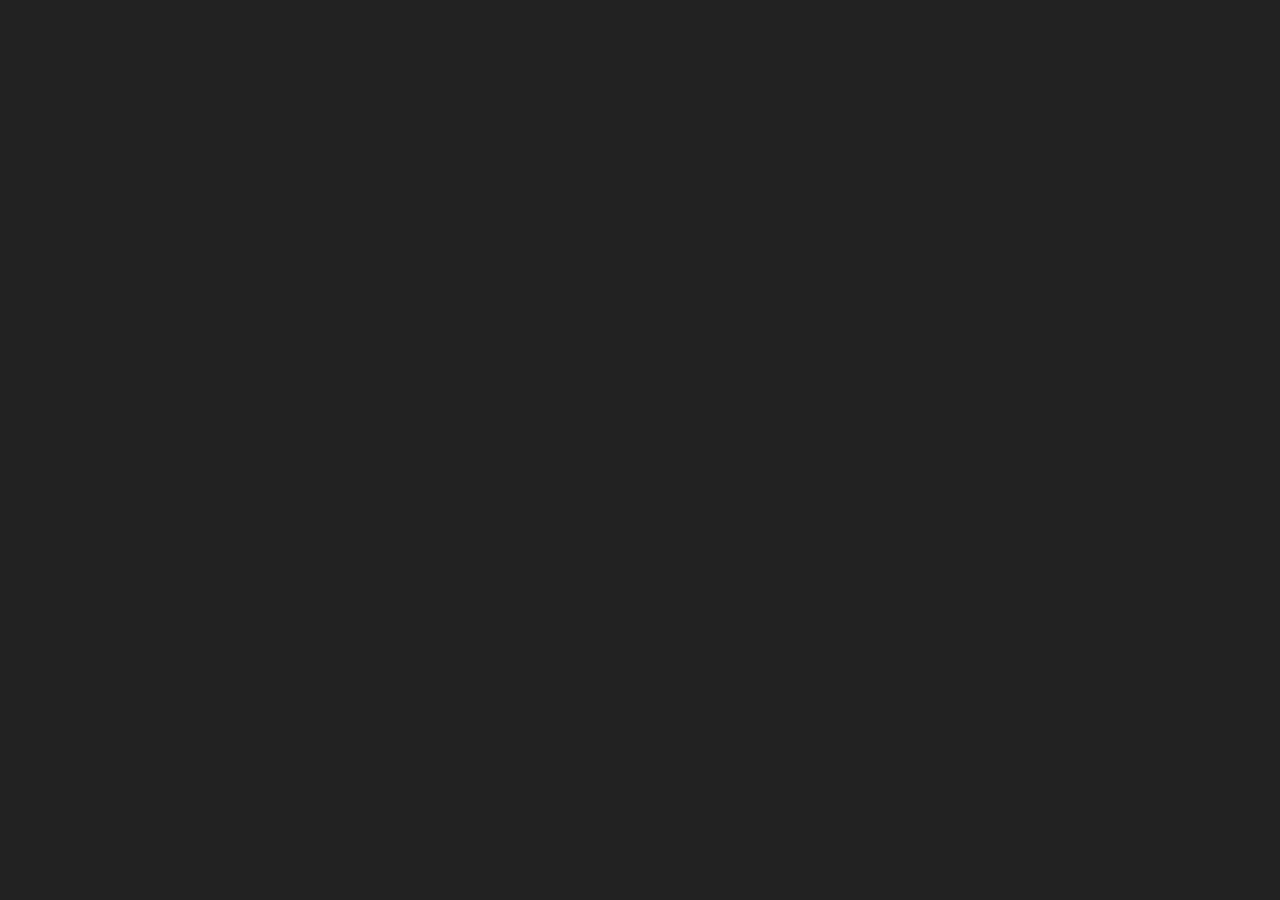
==== index.html @ 8828d4c7 "added octcat icon" ====
<!DOCTYPE html>
<!--
 *  Copyright (c) 2015 The WebRTC project authors. All Rights Reserved.
 *
 *  Use of this source code is governed by a BSD-style license
 *  that can be found in the LICENSE file in the root of the source
 *  tree.
-->
<html>
<head>

  <meta charset="utf-8">
  <meta name="description" content="WebRTC code samples">
  <meta name="viewport" content="width=device-width, user-scalable=yes, initial-scale=1, maximum-scale=1">
  <!-- meta itemprop="description" content="Client-side WebRTC code samples">
  <meta itemprop="image" content="../../../images/webrtc-icon-192x192.png">
  <meta itemprop="name" content="WebRTC code samples" -->
  <meta name="mobile-web-app-capable" content="yes">
  <meta id="theme-color" name="theme-color" content="#ffffff">

  <base target="_blank">

  <title>Byotics: Maker Festival Toronto 2016</title>

  <link rel="icon" sizes="192x192" href="../../../images/webrtc-icon-192x192.png">
  <link href="//fonts.googleapis.com/css?family=Roboto:300,400,500,700" rel="stylesheet" type="text/css">
  <link rel="stylesheet" href="css/main.css">

	<style>
		#gum-local {
			position: relative;
			/*margin-top: -21.75em;*/

			/* Preserve aspet ratio */
			/*min-width: 100%;
			min-height: 100%;*/
		}

		
	</style>
	
</head>

<body>
	
	<video id="gum-local" autoplay></video>

    <div id="errorMsg"></div>

  <div id="container">

    <h1><strong>Byotics</strong></h1>
		
	  <p class="description">A <a href="http://makerfestival.ca/events/hacking-biology-and-computing/" title="Maker Festival Toronto 2016">Maker Festival</a> x <a href="https://www.facebook.com/events/1317393211623405/" title="LabT.O. Co-Working">LabTO</a> showcase on biology & computer science hacking
		</p>
		
		<p class="copy">&copy; 2016 <a href="https://de.linkedin.com/hiconnie" title="Linkedin">Connie Leung</a> | <a href="https://github.com/connieleung/byotics-makerfestival">
			<svg aria-hidden="true" class="octicon octicon-mark-github" height="24" version="1.1" viewBox="0 0 16 16" width="24"><path class="octicon" d="M8 0C3.58 0 0 3.58 0 8c0 3.54 2.29 6.53 5.47 7.59.4.07.55-.17.55-.38 0-.19-.01-.82-.01-1.49-2.01.37-2.53-.49-2.69-.94-.09-.23-.48-.94-.82-1.13-.28-.15-.68-.52-.01-.53.63-.01 1.08.58 1.23.82.72 1.21 1.87.87 2.33.66.07-.52.28-.87.51-1.07-1.78-.2-3.64-.89-3.64-3.95 0-.87.31-1.59.82-2.15-.08-.2-.36-1.02.08-2.12 0 0 .67-.21 2.2.82.64-.18 1.32-.27 2-.27.68 0 1.36.09 2 .27 1.53-1.04 2.2-.82 2.2-.82.44 1.1.16 1.92.08 2.12.51.56.82 1.27.82 2.15 0 3.07-1.87 3.75-3.65 3.95.29.25.54.73.54 1.48 0 1.07-.01 1.93-.01 2.2 0 .21.15.46.55.38A8.013 8.013 0 0 0 16 8c0-4.42-3.58-8-8-8z"></path></svg>
			</a></p>

  </div>

	<!-- browser retrofitting -->
  <script src="https://webrtc.github.io/samples/src/js/adapter.js"></script>
	
	<!-- window performance -->
  <script src="https://webrtc.github.io/samples/src/js/common.js"></script>
	
	<!-- browser defining constraints -->
  <script src="https://webrtc.github.io/samples/src/content/getusermedia/gum/js/main.js"></script>
	
	<script>
	var elem = document.getElementById("gum-local");
		if (elem.requestFullscreen) {
			elem.requestFullscreen();
		}
	</script>

</body>
</html>
---- css/main.css ----
/*
 *  Copyright (c) 2015 The WebRTC project authors. All Rights Reserved.
 *
 *  Use of this source code is governed by a BSD-style license
 *  that can be found in the LICENSE file in the root of the source
 *  tree.
 */
.hidden {
  display: none;
}

.highlight {
  background-color: #eee;
  font-size: 1.2em;
  margin: 0 0 30px 0;
  padding: 0.2em 1.5em;
}
.warning {
  color: red;
  font-weight: 400;
}

div#errorMsg p {
  color: #F00;
}

body {
  font-family: 'Roboto', sans-serif;
  font-weight: 300;
}

a {
color: #6fa8dc;
font-weight: 300;
text-decoration: none;
}

a:hover {
color: #3d85c6;
text-decoration: underline;
}

a#viewSource {
display: block;
margin: 1.3em 0 0 0;
border-top: 1px solid #999;
padding: 1em 0 0 0;
}

div#links a {
display: block;
line-height: 1.3em;
margin: 0 0 1.5em 0;
}

div.outputSelector {
margin: -1.3em 0 2em 0;
}

@media screen and (min-width: 1000px) {
/* hack! to detect non-touch devices */
  div#links a {
		line-height: 0.8em;
  }
}

h1 a {
font-weight: bolder;
margin: 0 10px 0 0;
white-space: nowrap;
}

audio {
max-width: 100%;
}

body {
font-family: 'Roboto', sans-serif;
margin: 0;
padding: 0;
word-break: break-word;
	
	background: #222;
}

button {
background-color: #d84a38;
border: none;
border-radius: 2px;
color: white;
font-family: 'Roboto', sans-serif;
font-size: 0.8em;
margin: 0 0 1em 0;
padding: 0.5em 0.7em 0.6em 0.7em;
}

button:active {
background-color: #cf402f;
}

button:hover {
background-color: #cf402f;
}

button[disabled] {
color: #ccc;
}

button[disabled]:hover {
background-color: #d84a38;
}

canvas {
  background-color: #ccc;
  max-width: 100%;
  width: 100%;
}

code {
font-family: 'Roboto', sans-serif;
font-weight: 400;
}

div#container {
/*margin: 0 auto 0 auto;
max-width: 40em;
padding: 1em 1.5em 1.3em 1.5em;*/
	  /*margin-top: -75%;*/
	margin-top: -65%;
	padding: 2em;
}

div#links {
	padding: 0.5em 0 0 0;
}

h1 {
border-bottom: 1px solid #ccc;
font-family: 'Roboto', sans-serif;
font-weight: 500;
margin: 0 0 0.8em 0;
padding: 0 0 0.2em 0;
}

#container h1 {
	color: azure;
	font-weight: bolder;
	text-transform: uppercase;
	letter-spacing: 0.15em;
}

h2 {
color: #444;
font-size: 1em;
font-weight: 500;
line-height: 1.2em;
margin: 0 0 0.8em 0;
}

h3 {
border-top: 1px solid #eee;
color: #666;
font-weight: 500;
margin: 20px 0 10px 0;
padding: 10px 0 0 0;
white-space: nowrap;
}

html {
/* avoid annoying page width change
when moving from the home page */
overflow-y: hidden;
}

img {
border: none;
max-width: 100%;
}

input[type=radio] {
position: relative;
top: -1px;
}

p {
	color: #444;
	font-weight: 300;
	line-height: 1.6em;
}

p.description {
	color: rgba(240,255,255,0.65);
	letter-spacing: 0.1em;
	font-size: 70%;
	text-transform: uppercase;
}

p.copy {
	font-size: 60%;
	opacity: .5;
	margin-top: 40%;
	float: right;
	color: rgba(240,255,255,0.25);
	text-transform: uppercase;
	letter-spacing: 0.15em;
	margin-bottom: 0;
}

p#data {
	border-top: 1px dotted #666;
	font-family: Courier New, monospace;
	line-height: 1.3em;
	max-height: 1000px;
	overflow-y: auto;
	padding: 1em 0 0 0;
}

p.borderBelow {
	border-bottom: 1px solid #aaa;
	padding: 0 0 20px 0;
}

section p:last-of-type {
	margin: 0;
}

section {
  border-bottom: 1px solid #eee;
  margin: 0 0 30px 0;
  padding: 0 0 20px 0;
}

section:last-of-type {
  border-bottom: none;
  padding: 0 0 1em 0;
}

select {
  margin: 0 1em 1em 0;
  position: relative;
  top: -1px;
}

h1 span {
  white-space: nowrap;
}

strong {
  font-weight: 500;
}

textarea {
  font-family: 'Roboto', sans-serif;
}

video {
	width: 100%;
	height: 100%;
	z-index: -100;
	margin-top: -21.75em;
	/*position: fixed;
	min-height: 100%;
  min-width: 100%;
	object-position: inherit;*/
}

/* ---------------------------------------------------------------------- */

@media screen and (max-width: 1600px) {
	#gum-local {
    margin-top: -13em;
	}
	div#container {
    margin-top: -59%;
    font-size: 150%;
	}
	p.description {
		font-size: 50%;
		margin-top: -1em;
	}
	p.copy {
		margin-top: 39%;
	}
}

@media screen and (min-width: 1439px) and (max-height: 1599px) {
	#gum-local {
    margin-top: -15em;
	}
	div#container {
    margin-top: -65%;
		font-size: 250%;
	}
	p.copy {
		margin-top: 40%;
	}
}

/* Nexus 10 */
@media screen and (max-width: 1279px) and (min-height: 799px) /* landscape */ {
	#gum-local {
    margin-top: auto;
	}
	div#container {
    margin-top: -76%;
		font-size: 145%;
	}
	p.copy {
		margin-top: 46%;
	}
}

/* iPad Mini, iPad */
@media screen and (max-width: 1279px) and (min-width: 1023px) and (max-height: 770px)/* landscape */ {
	#gum-local {
    margin-top: auto;
	}
	div#container {
    margin-top: -76%;
		font-size: 145%;
	}
	p.copy {
		margin-top: 56%;
	}
}

/* Nexus 5x, Nexus 6P, Nexus 5x, iPhone 6, iPhone 6+ */
@media screen and (max-width: 773px) and (min-width: 641px) {
	#gum-local {
    margin-top: auto;
	}
	div#container {
    margin-top: -75%; /*-77%;*/
		font-size: 75%;
	}
	p.copy {
		margin-top: 40%;
	}
}

/* Galaxy Note 2, S III or S3, Galaxy S4 , S5 */
@media screen and (max-width: 651px) and (min-width: 639px) and (max-height: 361px) {
	#gum-local {
    margin-top: auto;
	}
	div#container {
    margin-top: -77%;
		font-size: 70%;
	}
	p.copy {
		margin-top: 40%;
	}
}

/* iPhone 5 */
@media screen and (max-width: 639px) and (min-width: 551px) {
  .highlight {
    font-size: 1em;
    margin: 0 0 20px 0;
    padding: 0.2em 1em;
  }
  h1 {
    font-size: 24px;
  }
	#gum-local {
	margin-top: auto;
	}
	div#container {
    margin-top: -77%;
		font-size: 40%;
	}
	p.copy {
		margin-top: 38%;
	}
}

@media screen and (max-width: 550px) and (min-width: 481px) {
  button:active {
    background-color: darkRed;
  }
  h1 {
    font-size: 22px;
  }
}

/* iPhone 4 */
@media screen and (max-width: 480px) and (max-height: 321px) {
  h1 {
    font-size: 20px;
  }
	#gum-local {
	margin-top: auto;
	}
	div#container {
    margin-top: -77%;
		font-size: 40%;
	}
	p.copy {
		margin-top: 48%;
	}
}


svg.octicon {
	opacity: 1;
  margin-bottom: -5px;
}
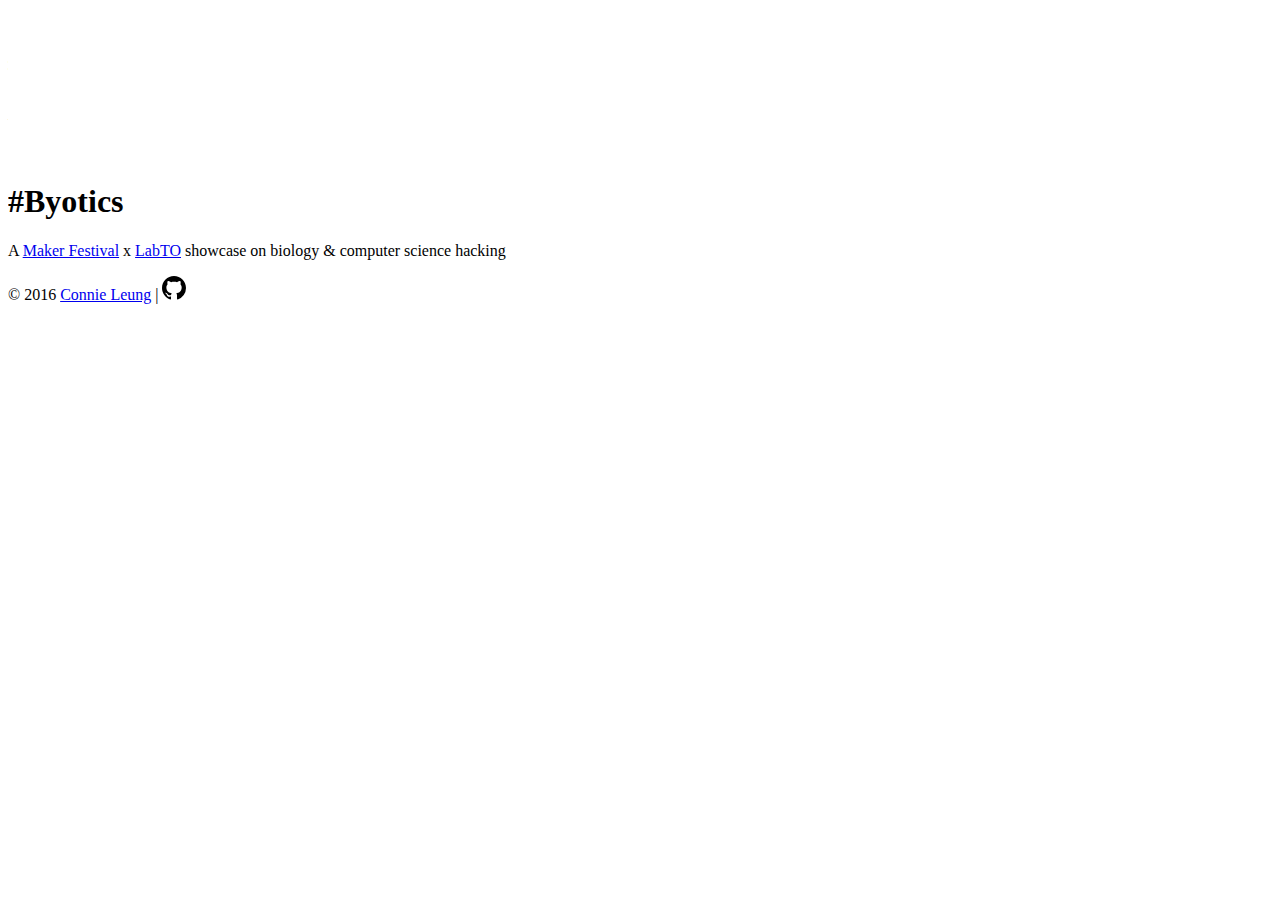
==== commit 8414ebf2: "rename index2 > index" ====
--- a/index.html
+++ b/index.html
@@ -1,80 +1,85 @@
 <!DOCTYPE html>
-<!--
- *  Copyright (c) 2015 The WebRTC project authors. All Rights Reserved.
- *
- *  Use of this source code is governed by a BSD-style license
- *  that can be found in the LICENSE file in the root of the source
- *  tree.
--->
+<!-- --------------------------------------------------
+* Copyright (c) 2016 Connie Leung
+* Please site or reference @HalloConnie
+* Layout source: http://codepen.io/halloconnie/pen/NNKMPM
+*
+* https://github.com/connieleung/
+* https://twitter.com/HalloConnie
+--------------------------------------------------- -->
+
 <html>
-<head>
+	<head lang="en">
+		
+		<meta charset="UTF-8">
+		<meta http-equiv="X-UA-Compatible" content="IE=edge">
+		
+		<meta name="description" content="Maker festival toronto 2016 byotics Connie Leung LabTO biohacking biology computer science material science">
+  	<meta name="viewport" content="width=device-width, user-scalable=yes, initial-scale=1, maximum-scale=1">
+		<meta name="mobile-web-app-capable" content="yes">
 
-  <meta charset="utf-8">
-  <meta name="description" content="WebRTC code samples">
-  <meta name="viewport" content="width=device-width, user-scalable=yes, initial-scale=1, maximum-scale=1">
-  <!-- meta itemprop="description" content="Client-side WebRTC code samples">
-  <meta itemprop="image" content="../../../images/webrtc-icon-192x192.png">
-  <meta itemprop="name" content="WebRTC code samples" -->
-  <meta name="mobile-web-app-capable" content="yes">
-  <meta id="theme-color" name="theme-color" content="#ffffff">
+		<base target="_blank">
 
-  <base target="_blank">
+  	<title>Byotics: Maker Festival Toronto 2016</title>
+		
+		<link href="//fonts.googleapis.com/css?family=Roboto:300,400,500,700" rel="stylesheet" type="text/css">
+		
+		<link rel="stylesheet" href="css/video.css">
+		
+	</head>
+	
+  <body>
 
-  <title>Byotics: Maker Festival Toronto 2016</title>
+		<!-- div class="page-wrapper" -->
+			
+			<div class="fullscreen-bg">
+				
+				<!-- FULLSCREEN BACKGROUND CAMERA VIDEO -->
+				<!-- webrtc camera -->
+				<video id="gum-local" autoplay class="fullscreen-bg_video" poster="assets/img/ParameciumFeeding.gif">
+					
+					<!-- Not visible on Chrome -->
+					<source src="assets/vid/microscope-ggj01.mp4" type="video/mp4">
+					<source src="assets/vid/microscope-ggj01.ogv" type="video/ogg">
+					<source src="assets/vid/microscope-ggj01.webm" type="video/webm">
+					
+				</video>
+				
+				<div id="errorMsg"></div>
+				
+    	</div>
+			
+			<div class="content">
+				<!-- Title -->
+				<h1 class="title"><strong><span class="hashtagB">#</span>Byotics</strong></h1>
+				
+        <!-- Description -->
+				<p class="description">A <a href="http://makerfestival.ca/events/hacking-biology-and-computing/" title="Maker Festival Toronto 2016" target="_blank">Maker Festival</a> x <a href="https://www.facebook.com/events/1317393211623405/" title="LabT.O. Co-Working" target="_blank">LabTO</a> showcase on biology & computer science hacking
+				</p>
+			
+				<!-- FOOTER -->
+				<footer>
+					<p class="copy">
+						&copy; 2016 <a href="https://ca.linkedin.com/in/hiconnie" title="Linkedin" target="_blank">Connie Leung</a> | <a href="https://github.com/connieleung/byotics-makerfestival" target="_blank">
+						<svg aria-hidden="true" class="octicon octicon-mark-github" height="24" version="1.1" viewBox="0 0 16 16" width="24"><path class="octicon" d="M8 0C3.58 0 0 3.58 0 8c0 3.54 2.29 6.53 5.47 7.59.4.07.55-.17.55-.38 0-.19-.01-.82-.01-1.49-2.01.37-2.53-.49-2.69-.94-.09-.23-.48-.94-.82-1.13-.28-.15-.68-.52-.01-.53.63-.01 1.08.58 1.23.82.72 1.21 1.87.87 2.33.66.07-.52.28-.87.51-1.07-1.78-.2-3.64-.89-3.64-3.95 0-.87.31-1.59.82-2.15-.08-.2-.36-1.02.08-2.12 0 0 .67-.21 2.2.82.64-.18 1.32-.27 2-.27.68 0 1.36.09 2 .27 1.53-1.04 2.2-.82 2.2-.82.44 1.1.16 1.92.08 2.12.51.56.82 1.27.82 2.15 0 3.07-1.87 3.75-3.65 3.95.29.25.54.73.54 1.48 0 1.07-.01 1.93-.01 2.2 0 .21.15.46.55.38A8.013 8.013 0 0 0 16 8c0-4.42-3.58-8-8-8z"></path></svg>
+						</a>
+					</p>
+				</footer>
+			
+			</div>
 
-  <link rel="icon" sizes="192x192" href="../../../images/webrtc-icon-192x192.png">
-  <link href="//fonts.googleapis.com/css?family=Roboto:300,400,500,700" rel="stylesheet" type="text/css">
-  <link rel="stylesheet" href="css/main.css">
+			
+		<!-- /div -->
+		
+		<!-- browser retrofitting / RTCPeerConnection -->
+		<script src="https://webrtc.github.io/samples/src/js/adapter.js"></script>
 
-	<style>
-		#gum-local {
-			position: relative;
-			/*margin-top: -21.75em;*/
+		<!-- window performance -->
+		<script src="https://webrtc.github.io/samples/src/js/common.js"></script>
 
-			/* Preserve aspet ratio */
-			/*min-width: 100%;
-			min-height: 100%;*/
-		}
+		<!-- browser defining constraints -->
+		<script src="https://webrtc.github.io/samples/src/content/getusermedia/gum/js/main.js"></script>
 
-		
-	</style>
-	
-</head>
-
-<body>
-	
-	<video id="gum-local" autoplay></video>
-
-    <div id="errorMsg"></div>
-
-  <div id="container">
-
-    <h1><strong>Byotics</strong></h1>
-		
-	  <p class="description">A <a href="http://makerfestival.ca/events/hacking-biology-and-computing/" title="Maker Festival Toronto 2016">Maker Festival</a> x <a href="https://www.facebook.com/events/1317393211623405/" title="LabT.O. Co-Working">LabTO</a> showcase on biology & computer science hacking
-		</p>
-		
-		<p class="copy">&copy; 2016 <a href="https://de.linkedin.com/hiconnie" title="Linkedin">Connie Leung</a> | <a href="https://github.com/connieleung/byotics-makerfestival">
-			<svg aria-hidden="true" class="octicon octicon-mark-github" height="24" version="1.1" viewBox="0 0 16 16" width="24"><path class="octicon" d="M8 0C3.58 0 0 3.58 0 8c0 3.54 2.29 6.53 5.47 7.59.4.07.55-.17.55-.38 0-.19-.01-.82-.01-1.49-2.01.37-2.53-.49-2.69-.94-.09-.23-.48-.94-.82-1.13-.28-.15-.68-.52-.01-.53.63-.01 1.08.58 1.23.82.72 1.21 1.87.87 2.33.66.07-.52.28-.87.51-1.07-1.78-.2-3.64-.89-3.64-3.95 0-.87.31-1.59.82-2.15-.08-.2-.36-1.02.08-2.12 0 0 .67-.21 2.2.82.64-.18 1.32-.27 2-.27.68 0 1.36.09 2 .27 1.53-1.04 2.2-.82 2.2-.82.44 1.1.16 1.92.08 2.12.51.56.82 1.27.82 2.15 0 3.07-1.87 3.75-3.65 3.95.29.25.54.73.54 1.48 0 1.07-.01 1.93-.01 2.2 0 .21.15.46.55.38A8.013 8.013 0 0 0 16 8c0-4.42-3.58-8-8-8z"></path></svg>
-			</a></p>
-
-  </div>
-
-	<!-- browser retrofitting -->
-  <script src="https://webrtc.github.io/samples/src/js/adapter.js"></script>
-	
-	<!-- window performance -->
-  <script src="https://webrtc.github.io/samples/src/js/common.js"></script>
-	
-	<!-- browser defining constraints -->
-  <script src="https://webrtc.github.io/samples/src/content/getusermedia/gum/js/main.js"></script>
-	
-	<script>
-	var elem = document.getElementById("gum-local");
-		if (elem.requestFullscreen) {
-			elem.requestFullscreen();
-		}
-	</script>
-
-</body>
+		<!-- Got lazy saving the scripts locally. Message me on GitHub if they break -->
+	</body>
 </html>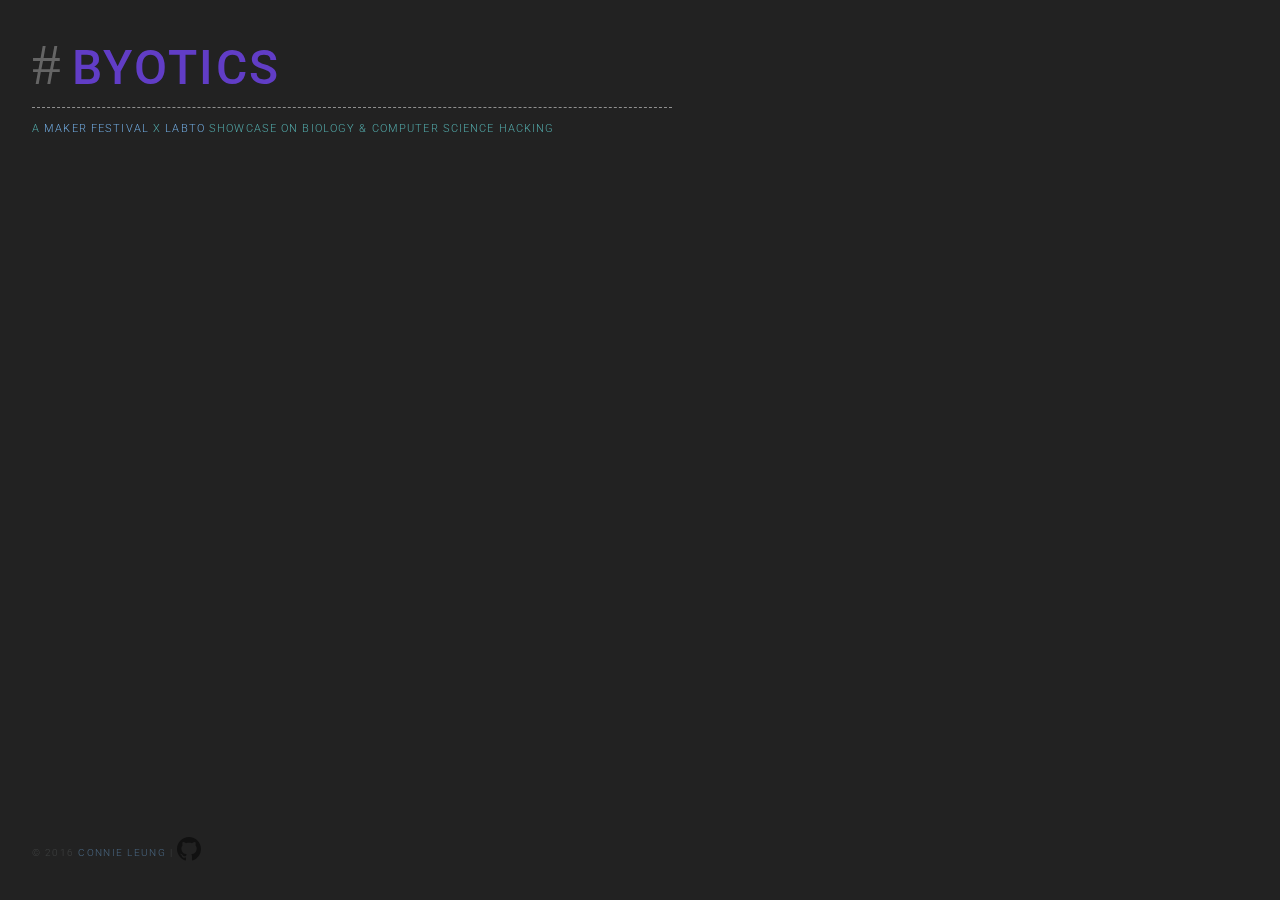
==== commit 8167124a: "rename jsfeat2 > index" ====
--- a/index.html
+++ b/index.html
@@ -14,7 +14,7 @@
 		<meta charset="UTF-8">
 		<meta http-equiv="X-UA-Compatible" content="IE=edge">
 		
-		<meta name="description" content="Maker festival toronto 2016 byotics Connie Leung LabTO biohacking biology computer science material science">
+		<meta name="description" content="Maker festival toronto 2016 byotics Connie Leung LabTO biohacking biology computer science material science javascript computer vision opencv">
   	<meta name="viewport" content="width=device-width, user-scalable=yes, initial-scale=1, maximum-scale=1">
 		<meta name="mobile-web-app-capable" content="yes">
 
@@ -24,7 +24,8 @@
 		
 		<link href="//fonts.googleapis.com/css?family=Roboto:300,400,500,700" rel="stylesheet" type="text/css">
 		
-		<link rel="stylesheet" href="css/video.css">
+		<link rel="stylesheet" href="css/jsfeat-vid.css">
+		<link rel="stylesheet" href="css/jsfeat.css">
 		
 	</head>
 	
@@ -36,14 +37,24 @@
 				
 				<!-- FULLSCREEN BACKGROUND CAMERA VIDEO -->
 				<!-- webrtc camera -->
-				<video id="gum-local" autoplay class="fullscreen-bg_video" poster="assets/img/ParameciumFeeding.gif">
+				<video id="webcam" autoplay poster="assets/img/ParameciumFeeding.gif" style="display:none;"></video>
+            <div>
+								<!-- 
+								1920 x 1090 
+								width="1920" height="1300"
+								(width="1720" height="1300")
+								-->
+                <canvas id="canvas" width="1320" height="900"></canvas>
+							
+                <div id="no_rtc" class="alert alert-error" style="display:none;position:fixed;"></div>
+                <div id="log" class="alert alert-info"></div>
+            </div>
+				
+				
+					<!-- source src="assets/vid/microscope-ggj01.mp4" type="video/mp4">
+					<source src="assets/vid/microscope-ggj01.ogv" type="video/ogg">
+					<source src="assets/vid/microscope-ggj01.webm" type="video/webm"-->
 					
-					<!-- Not visible on Chrome -->
-					<source src="assets/vid/microscope-ggj01.mp4" type="video/mp4">
-					<source src="assets/vid/microscope-ggj01.ogv" type="video/ogg">
-					<source src="assets/vid/microscope-ggj01.webm" type="video/webm">
-					
-				</video>
 				
 				<div id="errorMsg"></div>
 				
@@ -71,15 +82,260 @@
 			
 		<!-- /div -->
 		
+		<!-- Got lazy saving the scripts locally. Message me on GitHub if they break -->
+		
 		<!-- browser retrofitting / RTCPeerConnection -->
-		<script src="https://webrtc.github.io/samples/src/js/adapter.js"></script>
+		<script type="text/javascript" src="https://webrtc.github.io/samples/src/js/adapter.js"></script>
 
 		<!-- window performance -->
-		<script src="https://webrtc.github.io/samples/src/js/common.js"></script>
-
-		<!-- browser defining constraints -->
-		<script src="https://webrtc.github.io/samples/src/content/getusermedia/gum/js/main.js"></script>
-
-		<!-- Got lazy saving the scripts locally. Message me on GitHub if they break -->
+		<script type="text/javascript" src="https://webrtc.github.io/samples/src/js/common.js"></script>
+
+		<!-- JSFeat: JavaScript Computer Vision Library Scripts -->
+		<script type="text/javascript" src="https://ajax.googleapis.com/ajax/libs/jquery/1.8.2/jquery.min.js"></script>
+		
+    <script type="text/javascript" src="js/jsfeat/jsfeat-min.js"></script>
+    <!--script type="text/javascript" src="js/jsfeat/jsfeat.js"></script-->
+		
+		<script type="text/javascript" src="https://inspirit.github.io/jsfeat/js/frontalface.js"></script>
+
+		<!-- browser compatibility: requestAnimationFrame -->
+    <script type="text/javascript" src="https://inspirit.github.io/jsfeat/js/compatibility.js"></script>
+		
+		<!-- frame rate counter and refresher - FPS? Control Panel -->
+		<script type="text/javascript" src="https://inspirit.github.io/jsfeat/js/profiler.js"></script>
+		
+		<!-- JSFeat Particle Control Panel: .dg -->
+		<script type="text/javascript" src="js/jsfeat/dat.gui.min.js"></script>
+		<!--script type="text/javascript" src="https://inspirit.github.io/jsfeat/js/dat.gui.min.js"></script -->
+		
+		<!--script type="text/javascript" src="js/jsfeat/jsfeat_orb.js"></script-->
+		<!-- script type="text/javascript" src="js/jsfeat/jsfeat_haar.js"></script -->
+		<!-- script type="text/javascript" src="js/jsfeat/jsfeat_yape06.js"></script -->
+		
+		<script>
+			$(window).load(function() {
+            "use strict";
+
+            // lets do some fun
+            var video = document.getElementById('webcam');
+            var canvas = document.getElementById('canvas');
+            try {
+                var attempts = 0;
+                var readyListener = function(event) {
+                    findVideoSize();
+                };
+                var findVideoSize = function() {
+                    if(video.videoWidth > 0 && video.videoHeight > 0) {
+                        video.removeEventListener('loadeddata', readyListener);
+                        onDimensionsReady(video.videoWidth, video.videoHeight);
+                    } else {
+                        if(attempts < 10) {
+                            attempts++;
+                            setTimeout(findVideoSize, 200);
+                        } else {
+                            onDimensionsReady(1320, 900);
+                        }
+                    }
+                };
+                var onDimensionsReady = function(width, height) {
+                    demo_app(width, height);
+                    compatibility.requestAnimationFrame(tick);
+                };
+
+                video.addEventListener('loadeddata', readyListener);
+
+                compatibility.getUserMedia({video: true}, function(stream) {
+                    try {
+                        video.src = compatibility.URL.createObjectURL(stream);
+                    } catch (error) {
+                        video.src = stream;
+                    }
+                    setTimeout(function() {
+                            video.play();
+                        }, 500);
+                }, function (error) {
+                    $('#canvas').hide();
+                    $('#log').hide();
+                    $('#no_rtc').html('<h4>WebRTC not available.</h4>');
+                    $('#no_rtc').show();
+                });
+            } catch (error) {
+                $('#canvas').hide();
+                $('#log').hide();
+                $('#no_rtc').html('<h4>Something goes wrong...</h4>');
+                $('#no_rtc').show();
+            }
+						// End of Webcam setup detection
+						
+            var stat = new profiler();
+
+            var gui,options,ctx,canvasWidth,canvasHeight;
+            var img_u8, corners, img_gxgy;
+
+            var demo_opt = function(){
+								// YAPE
+                this.lap_thres = 34; // 30
+                this.eigen_thres = 1; // 25
+							
+								// SCHARR
+								this.scharr_derivatives = true;
+							
+								// CANNY
+								this.blur_radius = 2;
+                this.low_threshold = 20;
+                this.high_threshold = 50;
+							
+								// HAAR
+								//this.equalize_histogram = true;
+            }
+				
+            function demo_app(videoWidth, videoHeight) {
+                canvasWidth  = canvas.width;
+                canvasHeight = canvas.height;
+                ctx = canvas.getContext('2d');
+
+                ctx.fillStyle = "rgb(0,255,0)";
+                ctx.strokeStyle = "rgb(0,255,0)";
+
+								// YAPE, SCHARR, HISTOGRAM, CANNY
+                img_u8 = new jsfeat.matrix_t(1320, 900, jsfeat.U8_t | jsfeat.C1_t | jsfeat.U8C1_t);
+							
+								// SCHARR
+								img_gxgy = new jsfeat.matrix_t(1320, 900, jsfeat.S32C2_t);
+
+								// YAPE
+                corners = [];
+                var i = 1320*900;
+                while(--i >= 0) {
+                    corners[i] = new jsfeat.keypoint_t(0,0,0,0);
+                }
+
+                options = new demo_opt();
+                gui = new dat.GUI();
+
+								// YAPE
+                gui.add(options, "lap_thres", 1, 100);
+                gui.add(options, "eigen_thres", 1, 100);
+							
+								// SCHARR
+								gui.add(options, "scharr_derivatives");
+							
+								// CANNY
+								gui.add(options, 'blur_radius', 0, 4).step(1);
+                gui.add(options, 'low_threshold', 1, 127).step(1);
+                gui.add(options, 'high_threshold', 1, 127).step(1);
+							
+								// HAAR
+                //gui.add(options, "equalize_histogram");
+
+                stat.add("grayscale"); // YAPE, SCHARR
+                stat.add("box blur"); // YAPE
+								stat.add("scharr"); // Computer gradient
+								//stat.add("equalize histogram"); // brightness and increases the contrast
+                stat.add("gauss blur"); // CANNY
+                stat.add("canny edge"); // CANNY
+                stat.add("yape06");
+            }
+
+            function tick() {
+                compatibility.requestAnimationFrame(tick);
+                stat.new_frame();
+                if (video.readyState === video.HAVE_ENOUGH_DATA) {
+										// YAPE
+                    ctx.drawImage(video, 0, 0, 1320, 900);
+                    var imageData = ctx.getImageData(0, 0, 1320, 900);
+										
+										stat.start("grayscale");
+                    jsfeat.imgproc.grayscale(imageData.data, 1320, 900, img_u8);
+                    stat.stop("grayscale");
+
+                    stat.start("box blur");
+                    jsfeat.imgproc.box_blur_gray(img_u8, img_u8, 2, 20); // 2, 0);
+                    stat.stop("box blur");
+									
+										stat.start("scharr");
+										jsfeat.imgproc.scharr_derivatives(img_u8, img_gxgy);
+										stat.stop("scharr");
+									
+										//stat.start("equalize histogram");
+                    //jsfeat.imgproc.equalize_histogram(img_u8, img_u8);
+                    //stat.stop("equalize histogram");
+									
+										// CANNY
+										var r = options.blur_radius|0;
+                    var kernel_size = (r+1) << 1;
+									
+										// CANNY
+										stat.start("gauss blur");
+                    jsfeat.imgproc.gaussian_blur(img_u8, img_u8, kernel_size, 0);
+                    stat.stop("gauss blur");
+
+                    stat.start("canny edge");
+                    jsfeat.imgproc.canny(img_u8, img_u8, options.low_threshold|0, options.high_threshold|0);
+                    stat.stop("canny edge");
+
+                    jsfeat.yape06.laplacian_threshold = options.lap_thres|0;
+                    jsfeat.yape06.min_eigen_value_threshold = options.eigen_thres|0;
+
+                    stat.start("yape06");
+                    var count = jsfeat.yape06.detect(img_u8, corners);
+                    stat.stop("yape06");
+									
+									
+                    // render result back to canvas
+									
+										// SCHARR
+                    var data_u32 = new Uint32Array(imageData.data.buffer);
+                    var alpha = (0xff << 24);
+                    var i = img_u8.cols*img_u8.rows, pix=0, gx = 0, gy = 0;
+                    while(--i >= 0) {
+                        gx = Math.abs(img_gxgy.data[i<<1]>>2)&0xff;
+                        gy = Math.abs(img_gxgy.data[(i<<1)+1]>>2)&0xff;
+                        pix = ((gx + gy)>>2)&0xff;
+                        data_u32[i] = (pix << 24) | (gx << 16) | (0 << 8) | gy;
+                    }
+									
+										// HISTOGRAM, CANNY
+                    //var data_u32 = new Uint32Array(imageData.data.buffer);
+                    var alpha = (0xff << 24);
+                    var i = img_u8.cols*img_u8.rows, pix = 0;
+                    while(--i >= 0) {
+                        pix = img_u8.data[i];
+                        data_u32[i] = alpha | (pix << 16) | (pix << 8) | pix;
+                    }
+									
+										// YAPE06
+                    //var data_u32 = new Uint32Array(imageData.data.buffer);
+                    render_corners(corners, count, data_u32, 1320);
+									
+                    ctx.putImageData(imageData, 0, 0);
+
+                    $('#log').html(stat.log());
+                }
+            }
+				
+						// YAPE
+            function render_corners(corners, count, img, step) {
+                var pix = (0xff << 24) | (0x00 << 16) | (0xff << 8) | 0x00;
+                for(var i=0; i < count; ++i)
+                {
+                    var x = corners[i].x;
+                    var y = corners[i].y;
+                    var off = (x + y * step);
+                    img[off] = pix;
+                    img[off-1] = pix;
+                    img[off+1] = pix;
+                    img[off-step] = pix;
+                    img[off+step] = pix;
+                }
+            }
+
+            $(window).unload(function() {
+                video.pause();
+                video.src=null;
+            });
+        });
+		</script>
+			
 	</body>
 </html>--- a/css/jsfeat-vid.css
+++ b/css/jsfeat-vid.css
@@ -0,0 +1,242 @@
+* {
+	padding: 0;
+	margin: 0;
+}
+
+.fullscreen-bg {
+    position: fixed;
+    top: 0;
+    right: 0;
+    bottom: 0;
+    left: 0;
+    overflow: hidden;
+    z-index: -100;
+		background: url('assets/img/ParameciumFeeding.gif') center center / cover no-repeat;
+}
+
+.fullscreen-bg_video {
+    position: absolute;
+    top: 50%;
+    left: 50%;
+    width: auto;
+    height: auto;
+    min-width: 100%;
+    min-height: 100%;
+    -webkit-transform: translate(-50%, -50%);
+       -moz-transform: translate(-50%, -50%);
+        -ms-transform: translate(-50%, -50%);
+	    transform: translate(-50%, -50%);
+}
+
+@media (max-width: 767px) {
+    .fullscreen-bg {
+        background: url('assets/img/ParameciumFeeding.gif') center center / cover no-repeat;
+				opacity: 0.5;
+    }
+
+    .fullscreen-bg__video {
+        display: none;
+    }
+	
+		/*p.copy {
+			font-size: 60%;
+			opacity: .5;
+			top: 95%;
+			float: right;
+			color: rgba(240,255,255,0.25);
+			text-transform: uppercase;
+			letter-spacing: 0.15em;
+			margin-bottom: 0;
+			position: fixed;
+		}*/
+}
+
+/* -------------- TYPOGRAPHY ------------- */
+
+div#links {
+	padding: 0.5em 0 0 0;
+}
+
+h1 {
+	border-bottom: 1px dashed rgba(204,204,204,0.65);
+	font-family: 'Roboto', sans-serif;
+	font-weight: 500;
+	margin: 0 0 0.25em 0;
+	padding: 0 0 0.2em 0;
+  margin-right: 12em;
+}
+
+#container h1 {
+	color: azure;
+	font-weight: bolder;
+	text-transform: uppercase;
+	letter-spacing: 0.15em;
+}
+
+h2 {
+color: #444;
+font-size: 1em;
+font-weight: 500;
+line-height: 1.2em;
+margin: 0 0 0.8em 0;
+}
+
+h3 {
+border-top: 1px solid #eee;
+color: #666;
+font-weight: 500;
+margin: 20px 0 10px 0;
+padding: 10px 0 0 0;
+white-space: nowrap;
+}
+
+p {
+	color: #444;
+	font-weight: 300;
+	line-height: 1.6em;
+}
+
+p.description {
+	/*color: rgba(240,255,255,0.65);*/
+	color: rgba(82, 169, 169, 0.99);
+	letter-spacing: 0.1em;
+	font-size: 70%;
+	text-transform: uppercase;
+}
+
+p.copy {
+	font-size: 60%;
+	opacity: .5;
+	top: 93%;
+	color: rgba(240,255,255,0.25);
+	text-transform: uppercase;
+	letter-spacing: 0.15em;
+	margin-bottom: 0;
+	position: fixed;
+}
+
+p#data {
+	border-top: 1px dotted #666;
+	font-family: Courier New, monospace;
+	line-height: 1.3em;
+	max-height: 1000px;
+	overflow-y: auto;
+	padding: 1em 0 0 0;
+}
+
+p.borderBelow {
+	border-bottom: 1px solid #aaa;
+	padding: 0 0 20px 0;
+}
+
+h1 a {
+font-weight: bolder;
+margin: 0 10px 0 0;
+white-space: nowrap;
+}
+
+
+h1 span {
+  white-space: nowrap;
+}
+
+h1.title {
+	font-size: -webkit-xxx-large;
+  /*color: rgba(204,204,204,0.99);*/
+	color: rgba(97,61,198,1);
+	letter-spacing: 0.05em;
+	font-weight: bold;
+}
+
+strong {
+  font-weight: 500;
+}
+
+textarea {
+  font-family: 'Roboto', sans-serif;
+}
+
+/* -------------- CUSTOM STUFF ------------- */
+
+.content {
+    padding: 2.5%;
+    text-transform: uppercase;
+}
+
+.highlight {
+  background-color: #eee;
+  font-size: 1.2em;
+  margin: 0 0 30px 0;
+  padding: 0.2em 1.5em;
+}
+.warning {
+  color: red;
+  font-weight: 400;
+}
+
+div#errorMsg p {
+  color: #F00;
+}
+
+body {
+  font-family: 'Roboto', sans-serif;
+  font-weight: 300;
+}
+
+a {
+color: #6fa8dc;
+font-weight: 300;
+text-decoration: none;
+}
+
+a:hover {
+color: #3d85c6;
+text-decoration: underline;
+}
+
+a#viewSource {
+display: block;
+margin: 1.3em 0 0 0;
+border-top: 1px solid #999;
+padding: 1em 0 0 0;
+}
+
+div#links a {
+display: block;
+line-height: 1.3em;
+margin: 0 0 1.5em 0;
+}
+
+audio {
+max-width: 100%;
+}
+
+body {
+font-family: 'Roboto', sans-serif;
+margin: 0;
+padding: 0;
+word-break: break-word;
+	
+	background: #222;
+}
+
+div#container {
+/*margin: 0 auto 0 auto;
+max-width: 40em;
+padding: 1em 1.5em 1.3em 1.5em;*/
+	  /*margin-top: -75%;*/
+	margin-top: -65%;
+	padding: 2em;
+}
+
+span.hashtagB {
+	font-family: 'Futura'; 
+	/*color: rgba(128,128,128,0.59);*/
+	color: rgba(102,102,102,0.99);
+	padding-right: 0.15em;
+	font-size: larger;
+}
+
+svg.octicon {
+  margin-bottom: -5px;
+}--- a/css/jsfeat.css
+++ b/css/jsfeat.css
@@ -0,0 +1,100 @@
+div.orb.gum-local {
+	width: ;
+	height: ;
+	margin: ;
+	border: 1px solid pink;
+}
+
+canvas.dimension {
+	/*width: 640px;
+	height: 480px;
+	margin-top:60%;*/
+	border: 1px solid aqua;
+	z-index: 1000;
+}
+
+
+.alert {
+    padding: 8px 35px 8px 14px;
+    margin-top: -35.5%;/*-20%;*//*-25%;*/
+	margin-left: ;/*16%;*/
+    color: rgba(240,255,255,0.5);
+		position: fixed;
+		font: 11px 'Roboto', sans-serif;
+	font-weight: lighter;
+	opacity: 0.5;
+	padding-left: 3.25em;
+	text-transform: uppercase;
+	letter-spacing: 0.25em;
+	line-height: 2em;/*1.85em;*/
+	z-index: 1000;
+	border: 0.5px dotted rgba(245,245,245,0.035);
+	
+	width: 15%;
+}
+
+.alert-danger, .alert-error {
+    color: #b94a48;
+    background-color: #f2dede;
+    border-color: #eed3d7;
+}
+
+
+/* JSFeat CV Controller */
+/* see source: https://inspirit.github.io/jsfeat/js/dat.gui.min.js */
+/*.dg {
+    color: rgba(101, 99, 99, 0.99);
+    text-transform: uppercase;
+    font: 11px 'Futura', sans-serif;
+    font-size: 75%;
+    letter-spacing: 0.1em;
+font:11px 'font-family: 'Roboto', sans-serif;color:rgba(101,99,99,1);text-transform:uppercase;letter-spacing:0.1em
+}*/
+
+/*.dg.a {
+	width: 36em;
+	float: right;
+	bottom: 0;
+	overflow-x: hidden;
+	margin-top: 72%;
+}*/
+
+/*.dg.colortab {
+	width: 6px;
+	margin-left: -3px;
+	height: 140px;
+	cursor: ew-resize;
+	position: absolute;
+}*/
+
+/*.dg .cr.number {
+    border-left: 3px solid rgba(82, 169, 169, 0.99);
+}*/
+
+/*.dg li:not(.folder) {
+    background: rgba(128,128,128,0.3);
+    border-bottom: 1px solid rgba(128,128,128,0.3);
+	padding-right: 0.5em;
+	padding:0 4px 0 5px
+}*/
+
+	/* output number value */
+/*	.dg .cr.number input[type=text] {
+    color: rgb(93, 91, 91);
+    font: 11px 'Futura', sans-serif;
+    width: 3em;
+	}*/
+	/*.dg .c input[type=text] {
+    background: transparent;
+    outline: none;
+	}
+	.dg .c input[type=text] {
+	  margin-top: auto;
+	}*/
+
+textarea, input[type="text"], input[type="password"], input[type="datetime"], input[type="datetime-local"], input[type="date"], input[type="month"], input[type="time"], input[type="week"], input[type="number"], input[type="email"], input[type="url"], input[type="search"], input[type="tel"], input[type="color"], .uneditable-input {
+	background-color: transparent;
+  border: transparent;
+	-moz-box-shadow: transparent;
+	box-shadow: transparent;
+}
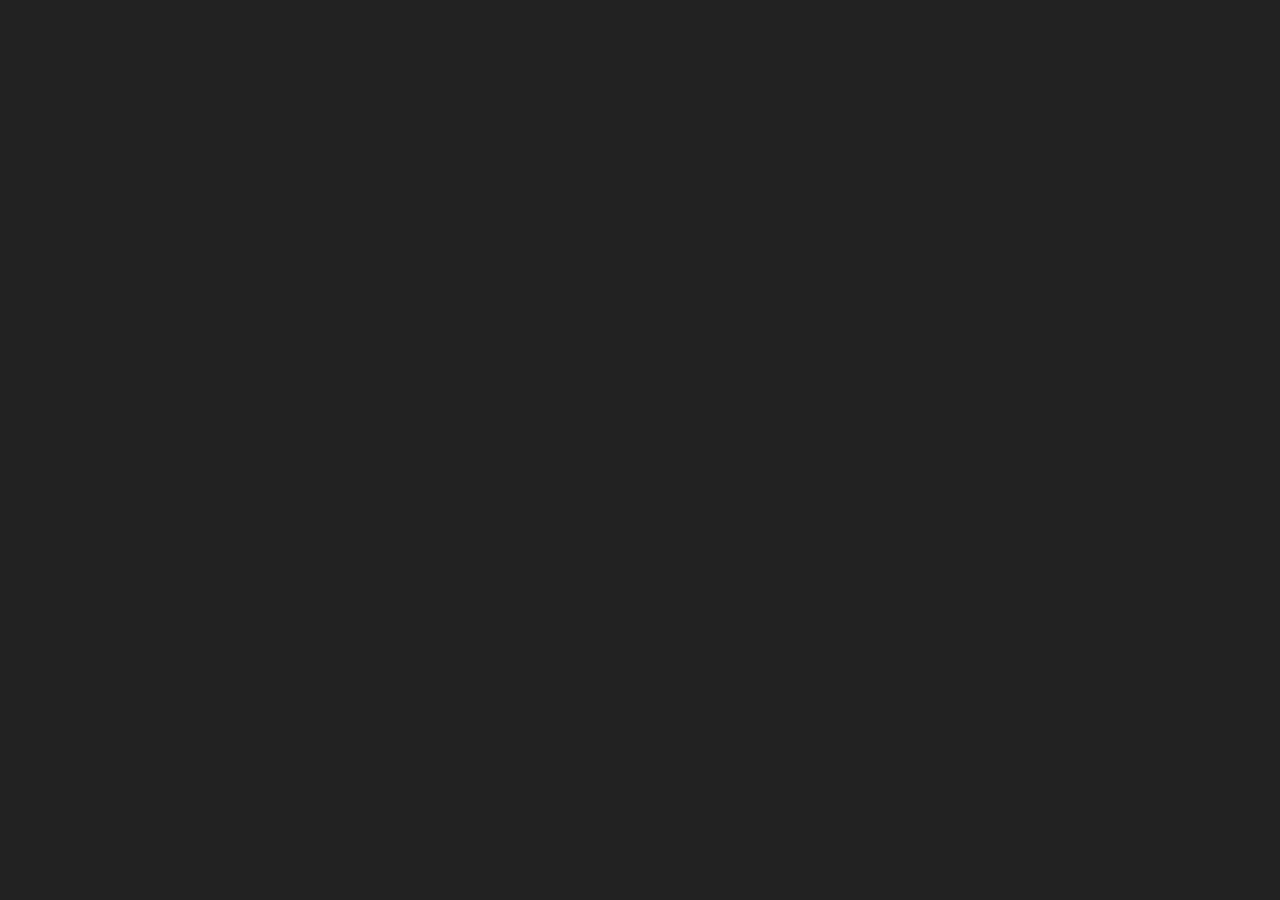
==== commit 1310985d: "Update index.html" ====
--- a/index.html
+++ b/index.html
@@ -1,341 +1,78 @@
 <!DOCTYPE html>
-<!-- --------------------------------------------------
-* Copyright (c) 2016 Connie Leung
-* Please site or reference @HalloConnie
-* Layout source: http://codepen.io/halloconnie/pen/NNKMPM
-*
-* https://github.com/connieleung/
-* https://twitter.com/HalloConnie
---------------------------------------------------- -->
+<!--
+ *  Copyright (c) 2015 The WebRTC project authors. All Rights Reserved.
+ *
+ *  Use of this source code is governed by a BSD-style license
+ *  that can be found in the LICENSE file in the root of the source
+ *  tree.
+-->
+<html>
+<head>
 
-<html>
-	<head lang="en">
+  <meta charset="utf-8">
+  <meta name="description" content="WebRTC code samples">
+  <meta name="viewport" content="width=device-width, user-scalable=yes, initial-scale=1, maximum-scale=1">
+  <!-- meta itemprop="description" content="Client-side WebRTC code samples">
+  <meta itemprop="image" content="../../../images/webrtc-icon-192x192.png">
+  <meta itemprop="name" content="WebRTC code samples" -->
+  <meta name="mobile-web-app-capable" content="yes">
+  <meta id="theme-color" name="theme-color" content="#ffffff">
+
+  <base target="_blank">
+
+  <title>Byotics: Maker Festival Toronto 2016</title>
+
+  <link rel="icon" sizes="192x192" href="../../../images/webrtc-icon-192x192.png">
+  <link href="//fonts.googleapis.com/css?family=Roboto:300,400,500,700" rel="stylesheet" type="text/css">
+  <link rel="stylesheet" href="css/main.css">
+
+	<style>
+		#gum-local {
+			position: relative;
+			/*margin-top: -21.75em;*/
+
+			/* Preserve aspet ratio */
+			/*min-width: 100%;
+			min-height: 100%;*/
+		}
+
 		
-		<meta charset="UTF-8">
-		<meta http-equiv="X-UA-Compatible" content="IE=edge">
+	</style>
+	
+</head>
+
+<body>
+	
+	<video id="gum-local" autoplay></video>
+
+    <div id="errorMsg"></div>
+
+  <div id="container">
+
+    <h1><strong>Byotics</strong></h1>
 		
-		<meta name="description" content="Maker festival toronto 2016 byotics Connie Leung LabTO biohacking biology computer science material science javascript computer vision opencv">
-  	<meta name="viewport" content="width=device-width, user-scalable=yes, initial-scale=1, maximum-scale=1">
-		<meta name="mobile-web-app-capable" content="yes">
+	  <p class="description">A <a href="http://makerfestival.ca/events/hacking-biology-and-computing/" title="Maker Festival Toronto 2016">Maker Festival</a> x <a href="https://www.facebook.com/events/1317393211623405/" title="LabT.O. Co-Working">LabTO</a> showcase on biology & computer science hacking
+		</p>
+		
+		<p class="copy">&copy; 2016 <a href="https://de.linkedin.com/moric" title="Linkedin">Constant Mori</a> | <a href="https://codelabs.developers.google.com/codelabs/webrtc-web">Byotics</a></p>
 
-		<base target="_blank">
+  </div>
 
-  	<title>Byotics: Maker Festival Toronto 2016</title>
-		
-		<link href="//fonts.googleapis.com/css?family=Roboto:300,400,500,700" rel="stylesheet" type="text/css">
-		
-		<link rel="stylesheet" href="css/jsfeat-vid.css">
-		<link rel="stylesheet" href="css/jsfeat.css">
-		
-	</head>
+	<!-- browser retrofitting -->
+  <script src="https://webrtc.github.io/samples/src/js/adapter.js"></script>
 	
-  <body>
+	<!-- window performance -->
+  <script src="https://webrtc.github.io/samples/src/js/common.js"></script>
+	
+	<!-- browser defining constraints -->
+  <script src="https://webrtc.github.io/samples/src/content/getusermedia/gum/js/main.js"></script>
+	
+	<script>
+	var elem = document.getElementById("gum-local");
+		if (elem.requestFullscreen) {
+			elem.requestFullscreen();
+		}
+	</script>
 
-		<!-- div class="page-wrapper" -->
-			
-			<div class="fullscreen-bg">
-				
-				<!-- FULLSCREEN BACKGROUND CAMERA VIDEO -->
-				<!-- webrtc camera -->
-				<video id="webcam" autoplay poster="assets/img/ParameciumFeeding.gif" style="display:none;"></video>
-            <div>
-								<!-- 
-								1920 x 1090 
-								width="1920" height="1300"
-								(width="1720" height="1300")
-								-->
-                <canvas id="canvas" width="1320" height="900"></canvas>
-							
-                <div id="no_rtc" class="alert alert-error" style="display:none;position:fixed;"></div>
-                <div id="log" class="alert alert-info"></div>
-            </div>
-				
-				
-					<!-- source src="assets/vid/microscope-ggj01.mp4" type="video/mp4">
-					<source src="assets/vid/microscope-ggj01.ogv" type="video/ogg">
-					<source src="assets/vid/microscope-ggj01.webm" type="video/webm"-->
-					
-				
-				<div id="errorMsg"></div>
-				
-    	</div>
-			
-			<div class="content">
-				<!-- Title -->
-				<h1 class="title"><strong><span class="hashtagB">#</span>Byotics</strong></h1>
-				
-        <!-- Description -->
-				<p class="description">A <a href="http://makerfestival.ca/events/hacking-biology-and-computing/" title="Maker Festival Toronto 2016" target="_blank">Maker Festival</a> x <a href="https://www.facebook.com/events/1317393211623405/" title="LabT.O. Co-Working" target="_blank">LabTO</a> showcase on biology & computer science hacking
-				</p>
-			
-				<!-- FOOTER -->
-				<footer>
-					<p class="copy">
-						&copy; 2016 <a href="https://ca.linkedin.com/in/hiconnie" title="Linkedin" target="_blank">Connie Leung</a> | <a href="https://github.com/connieleung/byotics-makerfestival" target="_blank">
-						<svg aria-hidden="true" class="octicon octicon-mark-github" height="24" version="1.1" viewBox="0 0 16 16" width="24"><path class="octicon" d="M8 0C3.58 0 0 3.58 0 8c0 3.54 2.29 6.53 5.47 7.59.4.07.55-.17.55-.38 0-.19-.01-.82-.01-1.49-2.01.37-2.53-.49-2.69-.94-.09-.23-.48-.94-.82-1.13-.28-.15-.68-.52-.01-.53.63-.01 1.08.58 1.23.82.72 1.21 1.87.87 2.33.66.07-.52.28-.87.51-1.07-1.78-.2-3.64-.89-3.64-3.95 0-.87.31-1.59.82-2.15-.08-.2-.36-1.02.08-2.12 0 0 .67-.21 2.2.82.64-.18 1.32-.27 2-.27.68 0 1.36.09 2 .27 1.53-1.04 2.2-.82 2.2-.82.44 1.1.16 1.92.08 2.12.51.56.82 1.27.82 2.15 0 3.07-1.87 3.75-3.65 3.95.29.25.54.73.54 1.48 0 1.07-.01 1.93-.01 2.2 0 .21.15.46.55.38A8.013 8.013 0 0 0 16 8c0-4.42-3.58-8-8-8z"></path></svg>
-						</a>
-					</p>
-				</footer>
-			
-			</div>
-
-			
-		<!-- /div -->
-		
-		<!-- Got lazy saving the scripts locally. Message me on GitHub if they break -->
-		
-		<!-- browser retrofitting / RTCPeerConnection -->
-		<script type="text/javascript" src="https://webrtc.github.io/samples/src/js/adapter.js"></script>
-
-		<!-- window performance -->
-		<script type="text/javascript" src="https://webrtc.github.io/samples/src/js/common.js"></script>
-
-		<!-- JSFeat: JavaScript Computer Vision Library Scripts -->
-		<script type="text/javascript" src="https://ajax.googleapis.com/ajax/libs/jquery/1.8.2/jquery.min.js"></script>
-		
-    <script type="text/javascript" src="js/jsfeat/jsfeat-min.js"></script>
-    <!--script type="text/javascript" src="js/jsfeat/jsfeat.js"></script-->
-		
-		<script type="text/javascript" src="https://inspirit.github.io/jsfeat/js/frontalface.js"></script>
-
-		<!-- browser compatibility: requestAnimationFrame -->
-    <script type="text/javascript" src="https://inspirit.github.io/jsfeat/js/compatibility.js"></script>
-		
-		<!-- frame rate counter and refresher - FPS? Control Panel -->
-		<script type="text/javascript" src="https://inspirit.github.io/jsfeat/js/profiler.js"></script>
-		
-		<!-- JSFeat Particle Control Panel: .dg -->
-		<script type="text/javascript" src="js/jsfeat/dat.gui.min.js"></script>
-		<!--script type="text/javascript" src="https://inspirit.github.io/jsfeat/js/dat.gui.min.js"></script -->
-		
-		<!--script type="text/javascript" src="js/jsfeat/jsfeat_orb.js"></script-->
-		<!-- script type="text/javascript" src="js/jsfeat/jsfeat_haar.js"></script -->
-		<!-- script type="text/javascript" src="js/jsfeat/jsfeat_yape06.js"></script -->
-		
-		<script>
-			$(window).load(function() {
-            "use strict";
-
-            // lets do some fun
-            var video = document.getElementById('webcam');
-            var canvas = document.getElementById('canvas');
-            try {
-                var attempts = 0;
-                var readyListener = function(event) {
-                    findVideoSize();
-                };
-                var findVideoSize = function() {
-                    if(video.videoWidth > 0 && video.videoHeight > 0) {
-                        video.removeEventListener('loadeddata', readyListener);
-                        onDimensionsReady(video.videoWidth, video.videoHeight);
-                    } else {
-                        if(attempts < 10) {
-                            attempts++;
-                            setTimeout(findVideoSize, 200);
-                        } else {
-                            onDimensionsReady(1320, 900);
-                        }
-                    }
-                };
-                var onDimensionsReady = function(width, height) {
-                    demo_app(width, height);
-                    compatibility.requestAnimationFrame(tick);
-                };
-
-                video.addEventListener('loadeddata', readyListener);
-
-                compatibility.getUserMedia({video: true}, function(stream) {
-                    try {
-                        video.src = compatibility.URL.createObjectURL(stream);
-                    } catch (error) {
-                        video.src = stream;
-                    }
-                    setTimeout(function() {
-                            video.play();
-                        }, 500);
-                }, function (error) {
-                    $('#canvas').hide();
-                    $('#log').hide();
-                    $('#no_rtc').html('<h4>WebRTC not available.</h4>');
-                    $('#no_rtc').show();
-                });
-            } catch (error) {
-                $('#canvas').hide();
-                $('#log').hide();
-                $('#no_rtc').html('<h4>Something goes wrong...</h4>');
-                $('#no_rtc').show();
-            }
-						// End of Webcam setup detection
-						
-            var stat = new profiler();
-
-            var gui,options,ctx,canvasWidth,canvasHeight;
-            var img_u8, corners, img_gxgy;
-
-            var demo_opt = function(){
-								// YAPE
-                this.lap_thres = 34; // 30
-                this.eigen_thres = 1; // 25
-							
-								// SCHARR
-								this.scharr_derivatives = true;
-							
-								// CANNY
-								this.blur_radius = 2;
-                this.low_threshold = 20;
-                this.high_threshold = 50;
-							
-								// HAAR
-								//this.equalize_histogram = true;
-            }
-				
-            function demo_app(videoWidth, videoHeight) {
-                canvasWidth  = canvas.width;
-                canvasHeight = canvas.height;
-                ctx = canvas.getContext('2d');
-
-                ctx.fillStyle = "rgb(0,255,0)";
-                ctx.strokeStyle = "rgb(0,255,0)";
-
-								// YAPE, SCHARR, HISTOGRAM, CANNY
-                img_u8 = new jsfeat.matrix_t(1320, 900, jsfeat.U8_t | jsfeat.C1_t | jsfeat.U8C1_t);
-							
-								// SCHARR
-								img_gxgy = new jsfeat.matrix_t(1320, 900, jsfeat.S32C2_t);
-
-								// YAPE
-                corners = [];
-                var i = 1320*900;
-                while(--i >= 0) {
-                    corners[i] = new jsfeat.keypoint_t(0,0,0,0);
-                }
-
-                options = new demo_opt();
-                gui = new dat.GUI();
-
-								// YAPE
-                gui.add(options, "lap_thres", 1, 100);
-                gui.add(options, "eigen_thres", 1, 100);
-							
-								// SCHARR
-								gui.add(options, "scharr_derivatives");
-							
-								// CANNY
-								gui.add(options, 'blur_radius', 0, 4).step(1);
-                gui.add(options, 'low_threshold', 1, 127).step(1);
-                gui.add(options, 'high_threshold', 1, 127).step(1);
-							
-								// HAAR
-                //gui.add(options, "equalize_histogram");
-
-                stat.add("grayscale"); // YAPE, SCHARR
-                stat.add("box blur"); // YAPE
-								stat.add("scharr"); // Computer gradient
-								//stat.add("equalize histogram"); // brightness and increases the contrast
-                stat.add("gauss blur"); // CANNY
-                stat.add("canny edge"); // CANNY
-                stat.add("yape06");
-            }
-
-            function tick() {
-                compatibility.requestAnimationFrame(tick);
-                stat.new_frame();
-                if (video.readyState === video.HAVE_ENOUGH_DATA) {
-										// YAPE
-                    ctx.drawImage(video, 0, 0, 1320, 900);
-                    var imageData = ctx.getImageData(0, 0, 1320, 900);
-										
-										stat.start("grayscale");
-                    jsfeat.imgproc.grayscale(imageData.data, 1320, 900, img_u8);
-                    stat.stop("grayscale");
-
-                    stat.start("box blur");
-                    jsfeat.imgproc.box_blur_gray(img_u8, img_u8, 2, 20); // 2, 0);
-                    stat.stop("box blur");
-									
-										stat.start("scharr");
-										jsfeat.imgproc.scharr_derivatives(img_u8, img_gxgy);
-										stat.stop("scharr");
-									
-										//stat.start("equalize histogram");
-                    //jsfeat.imgproc.equalize_histogram(img_u8, img_u8);
-                    //stat.stop("equalize histogram");
-									
-										// CANNY
-										var r = options.blur_radius|0;
-                    var kernel_size = (r+1) << 1;
-									
-										// CANNY
-										stat.start("gauss blur");
-                    jsfeat.imgproc.gaussian_blur(img_u8, img_u8, kernel_size, 0);
-                    stat.stop("gauss blur");
-
-                    stat.start("canny edge");
-                    jsfeat.imgproc.canny(img_u8, img_u8, options.low_threshold|0, options.high_threshold|0);
-                    stat.stop("canny edge");
-
-                    jsfeat.yape06.laplacian_threshold = options.lap_thres|0;
-                    jsfeat.yape06.min_eigen_value_threshold = options.eigen_thres|0;
-
-                    stat.start("yape06");
-                    var count = jsfeat.yape06.detect(img_u8, corners);
-                    stat.stop("yape06");
-									
-									
-                    // render result back to canvas
-									
-										// SCHARR
-                    var data_u32 = new Uint32Array(imageData.data.buffer);
-                    var alpha = (0xff << 24);
-                    var i = img_u8.cols*img_u8.rows, pix=0, gx = 0, gy = 0;
-                    while(--i >= 0) {
-                        gx = Math.abs(img_gxgy.data[i<<1]>>2)&0xff;
-                        gy = Math.abs(img_gxgy.data[(i<<1)+1]>>2)&0xff;
-                        pix = ((gx + gy)>>2)&0xff;
-                        data_u32[i] = (pix << 24) | (gx << 16) | (0 << 8) | gy;
-                    }
-									
-										// HISTOGRAM, CANNY
-                    //var data_u32 = new Uint32Array(imageData.data.buffer);
-                    var alpha = (0xff << 24);
-                    var i = img_u8.cols*img_u8.rows, pix = 0;
-                    while(--i >= 0) {
-                        pix = img_u8.data[i];
-                        data_u32[i] = alpha | (pix << 16) | (pix << 8) | pix;
-                    }
-									
-										// YAPE06
-                    //var data_u32 = new Uint32Array(imageData.data.buffer);
-                    render_corners(corners, count, data_u32, 1320);
-									
-                    ctx.putImageData(imageData, 0, 0);
-
-                    $('#log').html(stat.log());
-                }
-            }
-				
-						// YAPE
-            function render_corners(corners, count, img, step) {
-                var pix = (0xff << 24) | (0x00 << 16) | (0xff << 8) | 0x00;
-                for(var i=0; i < count; ++i)
-                {
-                    var x = corners[i].x;
-                    var y = corners[i].y;
-                    var off = (x + y * step);
-                    img[off] = pix;
-                    img[off-1] = pix;
-                    img[off+1] = pix;
-                    img[off-step] = pix;
-                    img[off+step] = pix;
-                }
-            }
-
-            $(window).unload(function() {
-                video.pause();
-                video.src=null;
-            });
-        });
-		</script>
-			
-	</body>
-</html>+</body>
+</html>
--- a/css/main.css
+++ b/css/main.css
@@ -0,0 +1,412 @@
+/*
+ *  Copyright (c) 2015 The WebRTC project authors. All Rights Reserved.
+ *
+ *  Use of this source code is governed by a BSD-style license
+ *  that can be found in the LICENSE file in the root of the source
+ *  tree.
+ */
+.hidden {
+  display: none;
+}
+
+.highlight {
+  background-color: #eee;
+  font-size: 1.2em;
+  margin: 0 0 30px 0;
+  padding: 0.2em 1.5em;
+}
+.warning {
+  color: red;
+  font-weight: 400;
+}
+
+div#errorMsg p {
+  color: #F00;
+}
+
+body {
+  font-family: 'Roboto', sans-serif;
+  font-weight: 300;
+}
+
+a {
+color: #6fa8dc;
+font-weight: 300;
+text-decoration: none;
+}
+
+a:hover {
+color: #3d85c6;
+text-decoration: underline;
+}
+
+a#viewSource {
+display: block;
+margin: 1.3em 0 0 0;
+border-top: 1px solid #999;
+padding: 1em 0 0 0;
+}
+
+div#links a {
+display: block;
+line-height: 1.3em;
+margin: 0 0 1.5em 0;
+}
+
+div.outputSelector {
+margin: -1.3em 0 2em 0;
+}
+
+@media screen and (min-width: 1000px) {
+/* hack! to detect non-touch devices */
+  div#links a {
+		line-height: 0.8em;
+  }
+}
+
+h1 a {
+font-weight: bolder;
+margin: 0 10px 0 0;
+white-space: nowrap;
+}
+
+audio {
+max-width: 100%;
+}
+
+body {
+font-family: 'Roboto', sans-serif;
+margin: 0;
+padding: 0;
+word-break: break-word;
+	
+	background: #222;
+}
+
+button {
+background-color: #d84a38;
+border: none;
+border-radius: 2px;
+color: white;
+font-family: 'Roboto', sans-serif;
+font-size: 0.8em;
+margin: 0 0 1em 0;
+padding: 0.5em 0.7em 0.6em 0.7em;
+}
+
+button:active {
+background-color: #cf402f;
+}
+
+button:hover {
+background-color: #cf402f;
+}
+
+button[disabled] {
+color: #ccc;
+}
+
+button[disabled]:hover {
+background-color: #d84a38;
+}
+
+canvas {
+  background-color: #ccc;
+  max-width: 100%;
+  width: 100%;
+}
+
+code {
+font-family: 'Roboto', sans-serif;
+font-weight: 400;
+}
+
+div#container {
+/*margin: 0 auto 0 auto;
+max-width: 40em;
+padding: 1em 1.5em 1.3em 1.5em;*/
+	  /*margin-top: -75%;*/
+	margin-top: -65%;
+	padding: 2em;
+}
+
+div#links {
+	padding: 0.5em 0 0 0;
+}
+
+h1 {
+border-bottom: 1px solid #ccc;
+font-family: 'Roboto', sans-serif;
+font-weight: 500;
+margin: 0 0 0.8em 0;
+padding: 0 0 0.2em 0;
+}
+
+#container h1 {
+	color: azure;
+	font-weight: bolder;
+	text-transform: uppercase;
+	letter-spacing: 0.15em;
+}
+
+h2 {
+color: #444;
+font-size: 1em;
+font-weight: 500;
+line-height: 1.2em;
+margin: 0 0 0.8em 0;
+}
+
+h3 {
+border-top: 1px solid #eee;
+color: #666;
+font-weight: 500;
+margin: 20px 0 10px 0;
+padding: 10px 0 0 0;
+white-space: nowrap;
+}
+
+html {
+/* avoid annoying page width change
+when moving from the home page */
+overflow-y: hidden;
+}
+
+img {
+border: none;
+max-width: 100%;
+}
+
+input[type=radio] {
+position: relative;
+top: -1px;
+}
+
+p {
+	color: #444;
+	font-weight: 300;
+	line-height: 1.6em;
+}
+
+p.description {
+	color: rgba(240,255,255,0.65);
+	letter-spacing: 0.1em;
+	font-size: 70%;
+	text-transform: uppercase;
+}
+
+p.copy {
+	font-size: 60%;
+	opacity: .5;
+	margin-top: 40%;
+	float: right;
+	color: rgba(240,255,255,0.25);
+	text-transform: uppercase;
+	letter-spacing: 0.15em;
+	margin-bottom: 0;
+}
+
+p#data {
+	border-top: 1px dotted #666;
+	font-family: Courier New, monospace;
+	line-height: 1.3em;
+	max-height: 1000px;
+	overflow-y: auto;
+	padding: 1em 0 0 0;
+}
+
+p.borderBelow {
+	border-bottom: 1px solid #aaa;
+	padding: 0 0 20px 0;
+}
+
+section p:last-of-type {
+	margin: 0;
+}
+
+section {
+  border-bottom: 1px solid #eee;
+  margin: 0 0 30px 0;
+  padding: 0 0 20px 0;
+}
+
+section:last-of-type {
+  border-bottom: none;
+  padding: 0 0 1em 0;
+}
+
+select {
+  margin: 0 1em 1em 0;
+  position: relative;
+  top: -1px;
+}
+
+h1 span {
+  white-space: nowrap;
+}
+
+strong {
+  font-weight: 500;
+}
+
+textarea {
+  font-family: 'Roboto', sans-serif;
+}
+
+video {
+	width: 100%;
+	height: 100%;
+	z-index: -100;
+	margin-top: -21.75em;
+	/*position: fixed;
+	min-height: 100%;
+  min-width: 100%;
+	object-position: inherit;*/
+}
+
+/* ---------------------------------------------------------------------- */
+
+@media screen and (max-width: 1600px) {
+	#gum-local {
+    margin-top: -13em;
+	}
+	div#container {
+    margin-top: -59%;
+    font-size: 150%;
+	}
+	p.description {
+		font-size: 50%;
+		margin-top: -1em;
+	}
+	p.copy {
+		margin-top: 41%;
+		font-size: 45%;
+	}
+}
+
+@media screen and (min-width: 1439px) and (max-height: 1599px) {
+	#gum-local {
+    margin-top: -15em;
+	}
+	div#container {
+    margin-top: -65%;
+		font-size: 250%;
+	}
+	p.copy {
+		margin-top: 40%;
+	}
+}
+
+/* Nexus 10 */
+@media screen and (max-width: 1279px) and (min-height: 799px) /* landscape */ {
+	#gum-local {
+    margin-top: auto;
+	}
+	div#container {
+    margin-top: -76%;
+		font-size: 145%;
+	}
+	p.copy {
+		margin-top: 46%;
+	}
+}
+
+/* iPad Mini, iPad */
+@media screen and (max-width: 1279px) and (min-width: 1023px) and (max-height: 770px)/* landscape */ {
+	#gum-local {
+    margin-top: auto;
+	}
+	div#container {
+    margin-top: -76%;
+		font-size: 145%;
+	}
+	p.copy {
+		margin-top: 56%;
+	}
+}
+
+/* Nexus 5x, Nexus 6P, Nexus 5x, iPhone 6, iPhone 6+ */
+@media screen and (max-width: 773px) and (min-width: 641px) {
+	#gum-local {
+    margin-top: auto;
+	}
+	div#container {
+    margin-top: -75%; /*-77%;*/
+		font-size: 75%;
+	}
+	p.copy {
+		margin-top: 40%;
+	}
+}
+
+/* Galaxy Note 2, S III or S3, Galaxy S4 , S5 */
+@media screen and (max-width: 651px) and (min-width: 639px) and (max-height: 361px) {
+	#gum-local {
+    margin-top: auto;
+	}
+	div#container {
+    margin-top: -77%;
+		font-size: 70%;
+	}
+	p.copy {
+		margin-top: 40%;
+	}
+}
+
+/* iPhone 5 */
+@media screen and (max-width: 639px) and (min-width: 551px) {
+  .highlight {
+    font-size: 1em;
+    margin: 0 0 20px 0;
+    padding: 0.2em 1em;
+  }
+  h1 {
+    font-size: 24px;
+  }
+	#gum-local {
+	margin-top: auto;
+	}
+	div#container {
+    margin-top: -77%;
+		font-size: 40%;
+	}
+	p.copy {
+		margin-top: 38%;
+	}
+}
+
+@media screen and (max-width: 550px) and (min-width: 481px) {
+  button:active {
+    background-color: darkRed;
+  }
+  h1 {
+    font-size: 22px;
+  }
+}
+
+/* iPhone 4 */
+@media screen and (max-width: 480px) and (max-height: 321px) {
+  h1 {
+    font-size: 20px;
+  }
+	#gum-local {
+	margin-top: auto;
+	}
+	div#container {
+    margin-top: -77%;
+		font-size: 40%;
+	}
+	p.copy {
+		margin-top: 48%;
+	}
+}
+
+
+span.hashtagB {
+	font-family: 'Futura'; 
+	color: rgba(128,128,128,0.59);
+}
+
+svg.octicon {
+  margin-bottom: -5px;
+}